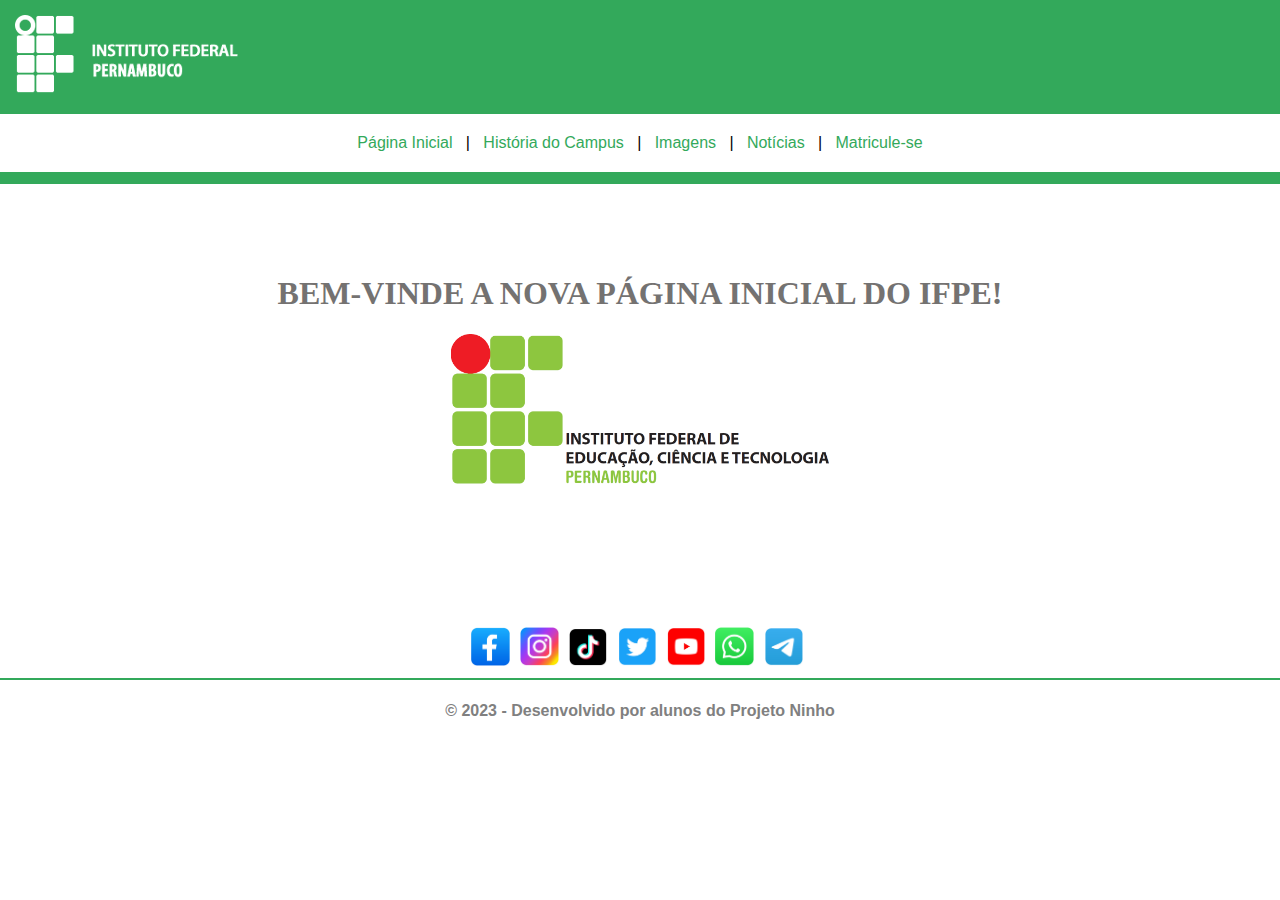
==== index.html @ 11f7eddb "ENVIO" ====
<!DOCTYPE html>
<html lang="en">
<head>
    <meta charset="UTF-8">
    <title>IFPE - INÍCIO</title>
    <link rel="stylesheet" href="css/style.css">
</head>
<body>
    <header>
        <div class="cabecalho">
            <img src="arquivos/logo-reitoria.png" alt="LOGOIFPE">
        </div>

        <div class="menu-principal">
            <a href="index.html">Página Inicial</a> &nbsp; | &nbsp; <a href="historia.html">História do Campus</a> &nbsp; | &nbsp; <a href="imagens.html">Imagens</a> &nbsp; | &nbsp; <a href="noticias.html">Notícias</a> &nbsp; | &nbsp; <a href="matricula.html">Matricule-se</a>
        </div>
        <hr class="menu-hr">
    </header>

    <div class="tela-inicial">
        <h1 class="msg-boasvindas">Bem-vinde a nova página inicial do IFPE!</h1>
        <img src="arquivos/logo-IFPE.png" class="imag-ifpe" alt="logoprincipal">
    </div>

    <div class="rodape">
        <footer>
            <a href="https://facebook.com"><img src="arquivos/iconFacebook.png" class="icons-redes" alt="facebook"></a>
            <a href="https://instagram.com"><img src="arquivos/iconInstagram.png" class="icons-redes" alt="instagram"></a>
            <a href="https://tiktok.com"><img src="arquivos/iconTikTok.png" class="icons-redes" alt="tiktok"></a>
            <a href="https://twitter.com"><img src="arquivos/iconTwitter.png" class="icons-redes" alt="twitter"></a>
            <a href="https://youtube.com"><img src="arquivos/iconYouTube.png" class="icons-redes" alt="youtube"></a>
            <a href="https://whatsapp.com"><img src="arquivos/iconWhatsapp.png" class="icons-redes" alt="wpp"></a>
            <a href="https://telegram.com"><img src="arquivos/iconTelegram.png" class="icons-redes" alt="telegram"></a>
            <hr class="linha-rodape">
            <h4 class="rodape-texto">&copy; 2023 - Desenvolvido por alunos do Projeto Ninho</h4>


        </footer>
    </div>

</body>
</html>
---- css/style.css ----
body{
    margin: 0;
}
.menu-hr{
    border: 6px solid #33A95B;
}
a{
    font-size: medium;
    text-decoration: none;
    color: #33A95B;
}
.cabecalho{
    background-color: #33A95B;
    padding: 15px;
}
.menu-principal{
    text-align: center;
    font-family: "Verdana", sans-serif;
    margin-top: 20px;
    margin-bottom: 20px;
}
.tela-inicial{
    text-align: center;
    margin-top: 60px;
    padding: 10px;
}
.imag-ifpe{
    width: 30%;
}
.msg-boasvindas{
    text-align: center;
    text-transform: uppercase;
    color: #747271;
}
.rodape{
    text-align: center;
    font-family: "Verdana", sans-serif;
    color: gray;
    margin-top: 10%;
}
.linha-rodape{
    border: 1px solid #33A95B;
}
.icons-redes{
    width: 3%;
    margin-right: 6px;
}
.historia-classegeral{
    padding: 10px;
}
.historia-paragrafo{
    padding: 20px;
    width: 1024px;
    text-align: justify;
    font-family: Arial, sans-serif;
}
.hr-vermelho{
    border: 1px solid red;
    width: 1024px;
}
.div-corpo-e-pagina {
    margin-top: 40px;
}
.central {
    width: 1024px;
    font-family: 'SegoeUI-Light', serif !important;
    text-align: left;
}
.div.imgs {
    width: 100%;
    text-align: center;
    border-spacing: 20px;
    color: #424242;
    font-weight: bold;
}
.tamanhoFotosPaginaImagens {
    width: 350px;
    height: 300px;
}
p{
    font-weight: bold;
}
#div-direita{
    float: left;
    margin-left: 50px;
}
#div-esquerda {
    float: right;
}
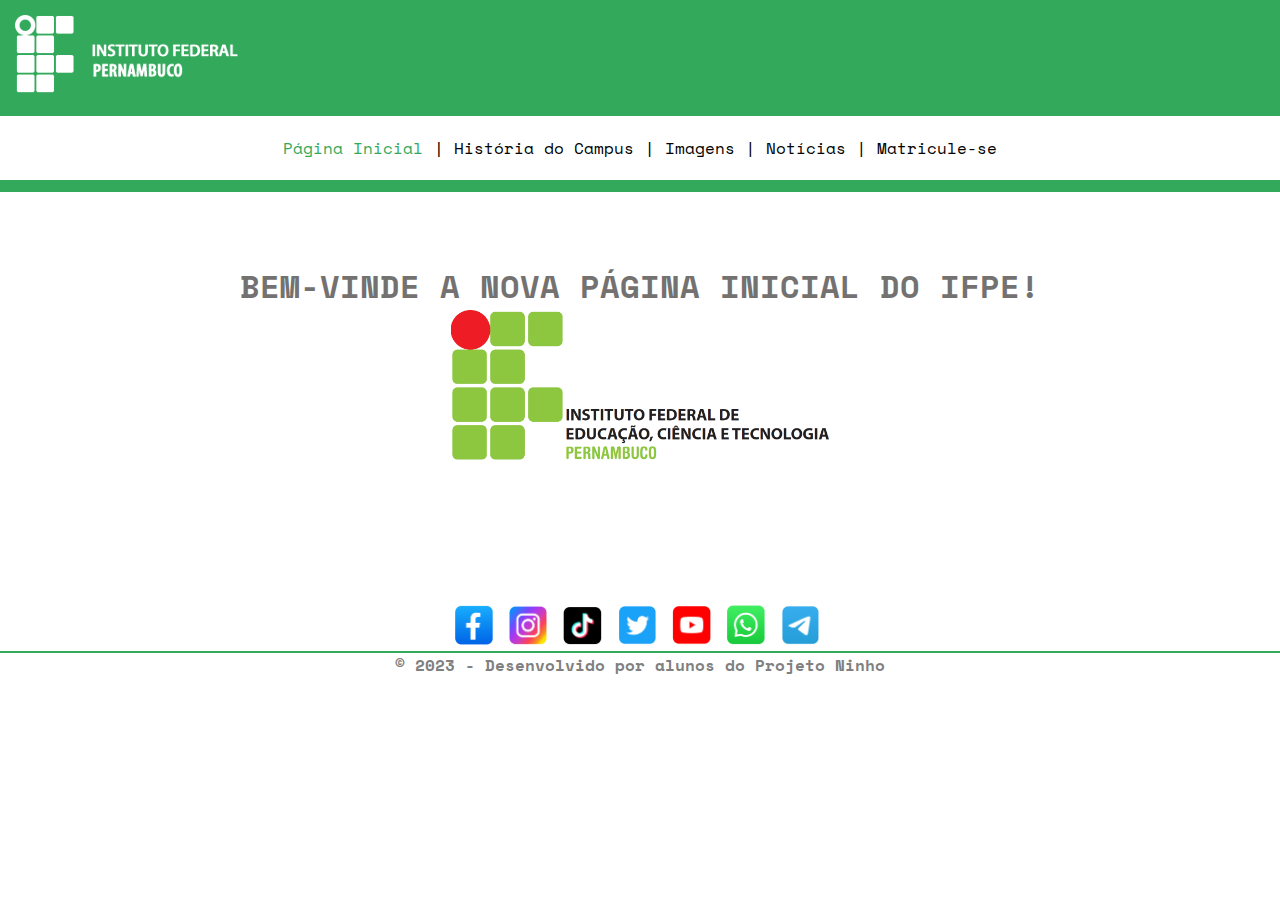
==== commit e7a5305e: "amem" ====
--- a/index.html
+++ b/index.html
@@ -4,6 +4,9 @@
     <meta charset="UTF-8">
     <title>IFPE - INÍCIO</title>
     <link rel="stylesheet" href="css/style.css">
+    <link rel="preconnect" href="https://fonts.googleapis.com">
+    <link rel="preconnect" href="https://fonts.gstatic.com" crossorigin>
+    <link href="https://fonts.googleapis.com/css2?family=Space+Mono:ital,wght@0,400;0,700;1,400;1,700&display=swap" rel="stylesheet">
 </head>
 <body>
     <header>
@@ -12,7 +15,7 @@
         </div>
 
         <div class="menu-principal">
-            <a href="index.html">Página Inicial</a> &nbsp; | &nbsp; <a href="historia.html">História do Campus</a> &nbsp; | &nbsp; <a href="imagens.html">Imagens</a> &nbsp; | &nbsp; <a href="noticias.html">Notícias</a> &nbsp; | &nbsp; <a href="matricula.html">Matricule-se</a>
+            <a href="index.html" class="link-texto">Página Inicial</a> &nbsp; | &nbsp; <a href="historia.html">História do Campus</a> &nbsp; | &nbsp; <a href="imagens.html">Imagens</a> &nbsp; | &nbsp; <a href="noticias.html">Notícias</a> &nbsp; | &nbsp; <a href="matricula.html">Matricule-se</a>
         </div>
         <hr class="menu-hr">
     </header>
@@ -33,8 +36,6 @@
             <a href="https://telegram.com"><img src="arquivos/iconTelegram.png" class="icons-redes" alt="telegram"></a>
             <hr class="linha-rodape">
             <h4 class="rodape-texto">&copy; 2023 - Desenvolvido por alunos do Projeto Ninho</h4>
-
-
         </footer>
     </div>
 
--- a/css/style.css
+++ b/css/style.css
@@ -1,10 +1,16 @@
+*{
+    margin: 0;
+    padding: 0;
+    box-sizing: border-box;
+    font-family: 'Space Mono', monospace;
+}
 body{
     margin: 0;
 }
 .menu-hr{
     border: 6px solid #33A95B;
 }
-a{
+.link-texto{
     font-size: medium;
     text-decoration: none;
     color: #33A95B;
@@ -80,10 +86,331 @@
 p{
     font-weight: bold;
 }
+#corpo-pagina-noticias{
+    margin-top: 40px;
+    padding: 10px;
+}
+#central{
+    width: 1024px;
+    color: #333;
+    font-family: 'SegoeUI-Light', sans-serif !important;
+    text-align: left;
+}
+#divRodapeNoticia{
+    background-color: #fff;
+    color: gray;
+    padding: 10px;
+    height: 100px;
+    margin-top: 28%;
+}
 #div-direita{
+    float: right;
+    margin-right: 50px;
+}
+#div-esquerda {
     float: left;
     margin-left: 50px;
 }
-#div-esquerda {
+.texto-cor{
+    color: #333333;
+    text-decoration: none;
+    font-weight: normal;
+}
+.hr-noticia-direita{
+    border: 1px solid red;
+
+}
+.hr-noticia-esquerda{
+    border: 1px solid #33A95B;
+}
+.texto-li{
+    height: 30px;
+    color: #333333;
+    text-decoration: none;
+    font-weight: normal;
+}
+.divinterna{
+    padding: 20px;
+    width: 1024px;
+    font-family: Verdana, Geneva, Tahoma, sans-serif;
+    color: #424242;
+    margin: auto;
+}
+.fieldset-infopessoal{
+    padding: 20px;
+    border-radius: 10px;
+    margin-top: 2%;
+    border-color:red;
+}
+.estiloInputs {
+    margin-top: 1%;
+    height: 30px;
+    font-size: medium;
+    color: #424242;
+    display: block;
+}
+.radioOptions {
+    margin-top: 2%;
+    font-size: medium;
+    color: #424242;
+}
+.titulo-perguntaspessoais{
+    font-weight: normal;
+}
+.fieldset-infoacademica{
+    padding: 20px;
+    border-radius: 10px;
+    margin-top: 2%;
+    border-color:cornflowerblue;
+}
+.fieldset-infocurso{
+    padding: 20px;
+    border-radius: 10px;
+    margin-top: 2%;
+    border-color: #33A95B;
+}
+.cor-infopessoal{
+    color: red;
+    text-align: center;
+}
+.cor-infoacademica{
+    color: cornflowerblue;
+    text-align: center;
+}
+.cor-infocurso{
+    color: #33A95B;
+    text-align: center;
+}
+#hr-infoacademica{
+    border: 1px solid cornflowerblue;
+}
+
+#hr-infopessoal{
+    border: 1px solid red;
+}
+#hr-infocurso{
+    border: 1px solid #33A95B;
+}
+.botaoenviar {
     float: right;
+    width: 140px;
+    height: 50px;
+    font-size: large;
+    font-family: Verdana, Geneva, Tahoma, sans-serif;
+    color: #424242;
+    font-weight: bold;
+    background-color: cornflowerblue;
+}
+.botaoreset {
+    width: 140px;
+    height: 50px;
+    font-size: large;
+    font-family: Verdana, Geneva, Tahoma, sans-serif;
+    color: #424242;
+    font-weight: bold;
+    background-color: indianred;
+}
+.select select {
+    width: 300px;
+}
+.label-titulo{
+    font-weight: bold;
+}
+.div-errorpage{
+    margin-top: 5%;
+    margin-bottom: 5%;
+    width: 1080px;
+    background-color: #ffffff;
+    box-shadow: 1px 1px 8px 8px #ececec;
+    border-radius: 25px;
+    padding-top: 100px;
+    padding-bottom: 90px;
+}
+#titulo-errorpage{
+    font-family: 'Space Mono', monospace;
+    font-weight: bold;
+}
+.texto-errorpage{
+    font-family: 'Space Mono', monospace;
+    font-weight: lighter;
+}
+#img-erropage{
+    width: 25%;
+}
+.menu-hrerrorpage{
+    border: 6px solid #33A95B;
+    margin-bottom: 5%;
+}
+.menu-hrpesquisar{
+    border: 6px solid #33A95B;
+    margin-bottom: 5%;
+}
+.pesquisar-container h3{
+    font-family: 'Space Mono', monospace;
+}
+.pesquisar-container h5{
+    font-family: 'Space Mono', monospace;
+}
+.pesquisar-container{
+    width: 1080px;
+    background-color: #ffffff;
+    box-shadow: 1px 1px 8px 8px #ececec;
+    border-radius: 25px;
+    padding-top: 100px;
+    padding-bottom: 90px;
+}
+.inputpesquisa{
+    margin-top: 3%;
+    height: 30px;
+    font-size: medium;
+    box-shadow: 1px 1px 8px 4px #ececec;
+    border: 2px solid #ececec;
+    display: block;
+    border-radius: 10px;
+}
+.pesquisar-botaoenviar{
+    margin-top: 5%;
+    padding: 10px;
+    border-radius: 10px;
+    border: 1px solid white;
+    background-color: white;
+    box-shadow: 1px 1px 8px 4px #ececec;
+    font-family: 'Space Mono', monospace;
+    font-size: medium;
+    font-weight: normal;
+}
+.pesquisar-botaovoltar{
+    margin-right: 70%;
+    padding: 10px;
+    border-radius: 10px;
+    border: 1px solid white;
+    background-color: white;
+    box-shadow: 1px 1px 8px 4px #ececec;
+    font-family: 'Space Mono', monospace;
+    font-size: medium;
+    font-weight: normal;
+}
+.texto-erroracredita{
+    font-family: 'Space Mono', monospace;
+    font-size: small;
+ }
+.link-errorpage{
+    margin-bottom: 75px;
+    color: #33A95B;
+    font-size: small;
+    text-decoration: none;
+}
+/*login page*/
+main{
+    height: 100vh;
+    display: flex;
+    justify-content: center;
+    align-items: center;
+}
+.login-container{
+    position: relative;
+    height: 480px;
+    width: 768px;
+    border-radius: 12px;
+    box-shadow: 0 5px 20px #A0A0A0;
+    overflow: hidden;
+}
+.form-container{
+    height: 100%;
+    width: 100%;
+    display: flex;
+}
+.form {
+    height: 100%;
+    width: 50%;
+    display: flex;
+    flex-direction: column;
+    justify-content: space-between;
+    align-items: center;
+    padding: 55px 0;
+}
+.form-login{
+    /*background-color: #33A95B;*/
+}
+.form-register{
+    /*background-color: tomato;*/
+}
+.form-title{
+    font-size: 3rem;
+    font-weight: 400;
+}
+
+.form-title-light{
+    color: var(--text-color-ligth);
+}
+a{
+    text-decoration: none;
+    color: var(--text-color-dark);
+}
+.form-social{
+    display: flex;
+    gap: 24px;
+}
+.social-icons{
+    height: 40px;
+    width: 40px;
+    display: flex;
+    justify-content: center;
+    align-items: center;
+    border-radius: 50%;
+    font-size: 1.2rem;
+    background-color: var(--icon-color);
+    box-shadow: 0 4px 4px #0008;
+    transition: 0.5s;
+}
+.social-icons:hover{
+    background-color: var(--primary-color);
+    transform: translateY(-15%);
+    color: var(--text-color-ligth);
+}
+.form-input-container{
+    display: flex;
+    flex-direction: column;
+    /*espaço estre os itens*/
+    gap: 10px;
+}
+.form-input{
+    width: 300px;
+    height: 40px;
+    /*adiciona um espaço no placeholder no input da borda*/
+    padding: 10px 20px;
+    border-style: none;
+    background-color: var(--icon-color);
+}
+.form-button{
+    height: 40px;
+    width: 140px;
+    /*border-style: none;*/
+    border-radius: 50px;
+    border: 2px solid var(--primary-color);
+    background-color: transparent;
+    font-size: 1rem;
+    font-weight: 800;
+    color: var(--primary-color);
+    cursor: pointer;
+    transition: .7s;
+}
+.form-button:hover{
+    background-color: var(--primary-color);
+    color: var(--secundary-color);
+}
+.overlay-container{
+    position: absolute;
+    top: 0;
+    left: 0;
+    width: 50%;
+    height: 100%;
+    transform: translateX(100%);
+    color: var(--text-color-ligth);
+}
+.overlay{
+    position: absolute;
+    height: 100%;
+    width: 100%;
+    background-color: var(--primary-color);
 }